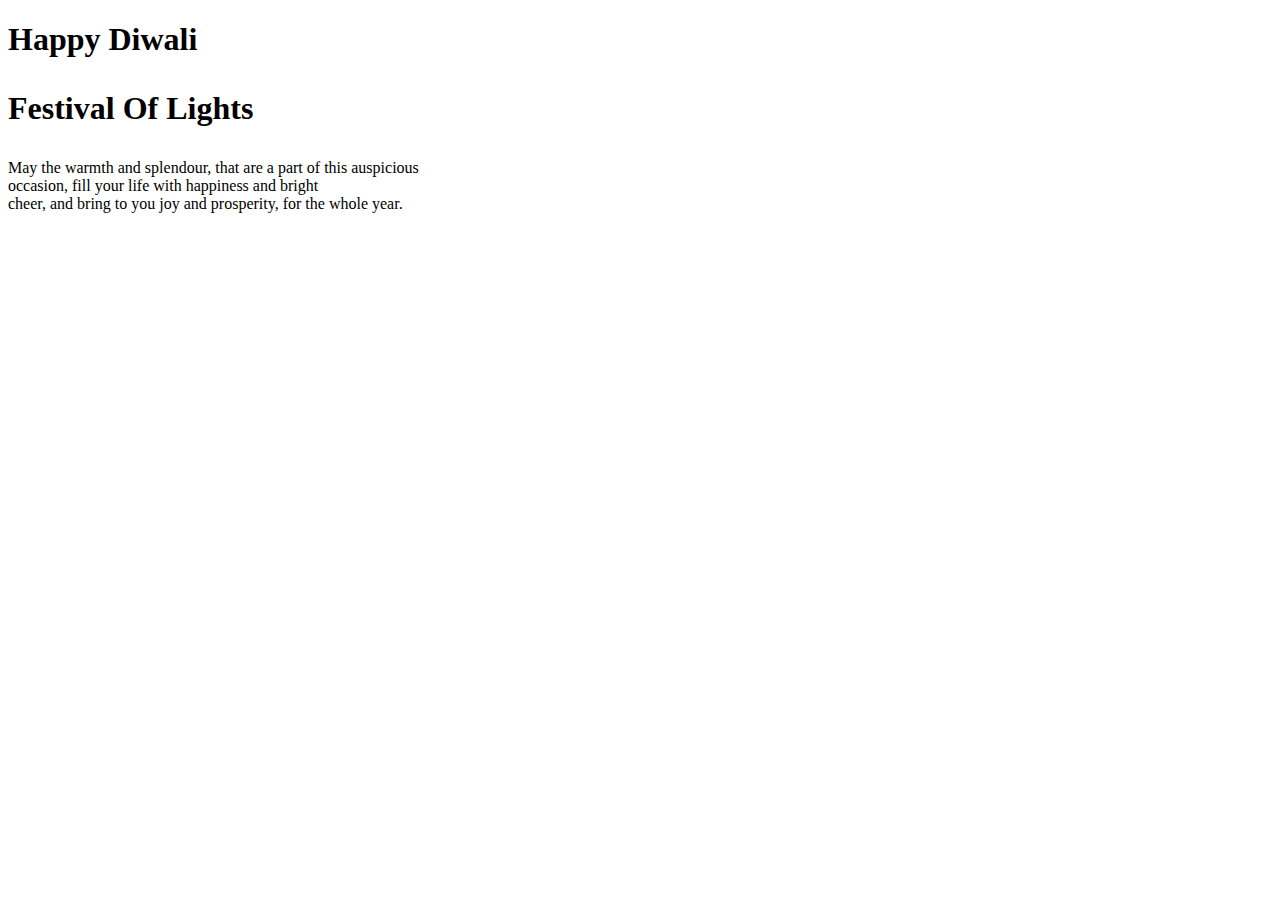
==== ass1.html @ 7b003b8c "Add files via upload" ====
<!DOCTYPE html>
<html lang="en">
<head>
    <meta charset="UTF-8">
    <meta name="viewport" content="width=device-width, initial-scale=1.0">
    <title>Document</title>
    <link href="style.css" rel="stylesheet">
    <link rel="preconnect" href="https://fonts.googleapis.com">
    <link rel="preconnect" href="https://fonts.gstatic.com" crossorigin>
    <link href="https://fonts.googleapis.com/css2?family=Great+Vibes&display=swap" rel="stylesheet">
    <link rel="preconnect" href="https://fonts.googleapis.com">
   <link rel="preconnect" href="https://fonts.gstatic.com" crossorigin>
   <link href="https://fonts.googleapis.com/css2?family=Cormorant:ital,wght@0,300..700;1,300..700&display=swap" rel="stylesheet">
   <link rel="preconnect" href="https://fonts.googleapis.com">
   <link rel="preconnect" href="https://fonts.gstatic.com" crossorigin>
   <link href="https://fonts.googleapis.com/css2?family=Cormorant:ital,wght@0,300..700;1,300..700&family=Sofia&display=swap" rel="stylesheet">
</head>
<body>
   <h1>Happy Diwali<p>Festival Of Lights</p></h1>
   <p id="a">May the warmth and splendour, that are a part of this auspicious<br> occasion, fill your life with happiness and bright <br>cheer, and bring to you joy and prosperity, for the whole year.</p>
</body>
</html>
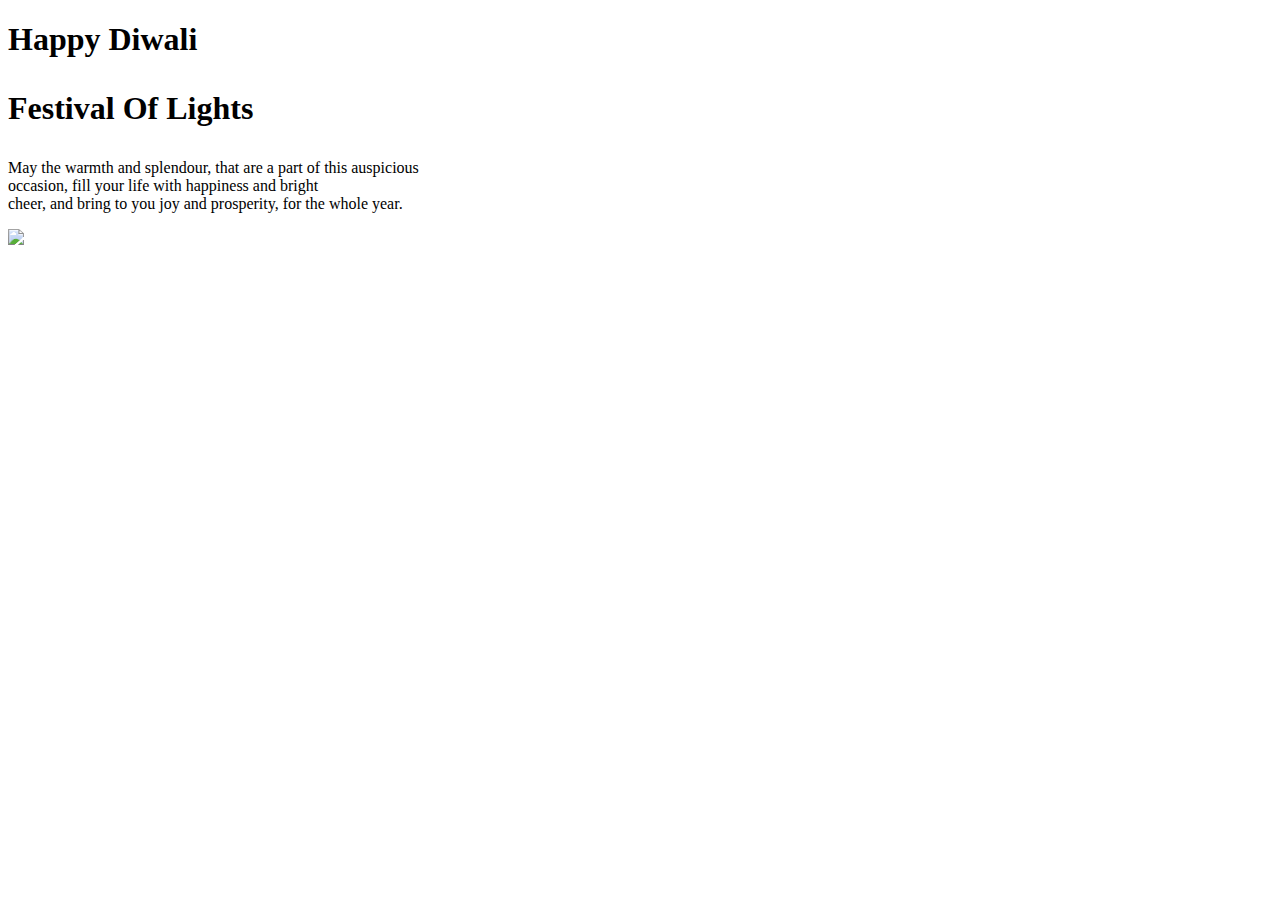
==== commit b07b2a4f: "Add files via upload" ====
--- a/ass1.html
+++ b/ass1.html
@@ -18,5 +18,6 @@
 <body>
    <h1>Happy Diwali<p>Festival Of Lights</p></h1>
    <p id="a">May the warmth and splendour, that are a part of this auspicious<br> occasion, fill your life with happiness and bright <br>cheer, and bring to you joy and prosperity, for the whole year.</p>
+   <img src="https://static.vecteezy.com/system/resources/previews/022/783/256/non_2x/diwali-diya-with-transparent-background-free-png.png" width="400px">
 </body>
 </html>